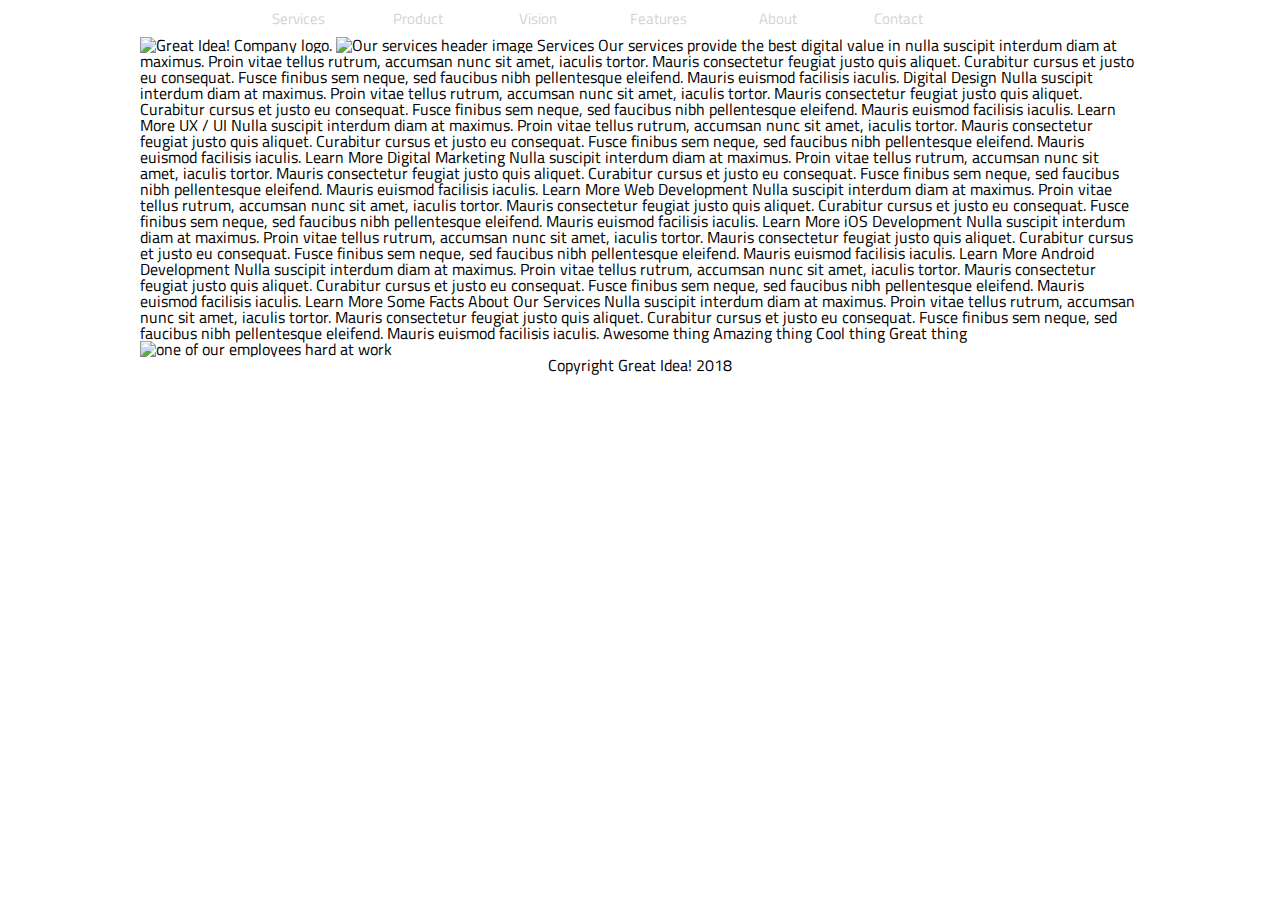
==== great-idea/services.html @ be80c482 "Navagation update" ====
<!doctype html>

<html lang="en">
<head>
  <meta charset="utf-8">

  <title>Great Idea!</title>

  <link href="https://fonts.googleapis.com/css?family=Bangers|Titillium+Web" rel="stylesheet">
  <link rel="stylesheet" href="css/index.css">

  <!--[if lt IE 9]>
    <script src="https://cdnjs.cloudflare.com/ajax/libs/html5shiv/3.7.3/html5shiv.js"></script>
  <![endif]-->
</head>

<body>
<div class="container"> 
  <nav> 
    <ul> 
    <li><a href="services.html">Services</a></li> 
    <li><a href="">Product</a></li>
    <li><a href="">Vision</a> </li>
    <li><a href="">Features</a> </li>
    <li><a href="">About</a></li>
    <li><a href="">Contact</a></li>    
  </ul>
</nav>
<img class="logo" src="img/logo.png" alt="Great Idea! Company logo.">


<img class="services-header-img" src="img/services-header.jpg" alt="Our services header image">

Services

Our services provide the best digital value in nulla suscipit interdum diam at maximus. Proin vitae tellus rutrum, accumsan nunc sit amet, iaculis tortor. Mauris consectetur feugiat justo quis aliquet. Curabitur cursus et justo eu consequat. Fusce finibus sem neque, sed faucibus nibh pellentesque eleifend. Mauris euismod facilisis iaculis.


Digital Design

Nulla suscipit interdum diam at maximus. Proin vitae tellus rutrum, accumsan nunc sit amet, iaculis tortor. Mauris consectetur feugiat justo quis aliquet. Curabitur cursus et justo eu consequat. Fusce finibus sem neque, sed faucibus nibh pellentesque
eleifend. Mauris euismod facilisis iaculis.

Learn More



UX / UI

Nulla suscipit interdum diam at maximus. Proin vitae tellus rutrum, accumsan nunc sit amet, iaculis tortor. Mauris consectetur feugiat justo quis aliquet. Curabitur cursus et justo eu consequat. Fusce finibus sem neque, sed faucibus nibh pellentesque
eleifend. Mauris euismod facilisis iaculis.

Learn More



Digital Marketing

Nulla suscipit interdum diam at maximus. Proin vitae tellus rutrum, accumsan nunc sit amet, iaculis tortor. Mauris consectetur feugiat justo quis aliquet. Curabitur cursus et justo eu consequat. Fusce finibus sem neque, sed faucibus nibh pellentesque
eleifend. Mauris euismod facilisis iaculis.

Learn More



Web Development

Nulla suscipit interdum diam at maximus. Proin vitae tellus rutrum, accumsan nunc sit amet, iaculis tortor. Mauris consectetur feugiat justo quis aliquet. Curabitur cursus et justo eu consequat. Fusce finibus sem neque, sed faucibus nibh pellentesque
eleifend. Mauris euismod facilisis iaculis.

Learn More



iOS Development

Nulla suscipit interdum diam at maximus. Proin vitae tellus rutrum, accumsan nunc sit amet, iaculis tortor. Mauris consectetur feugiat justo quis aliquet. Curabitur cursus et justo eu consequat. Fusce finibus sem neque, sed faucibus nibh pellentesque
eleifend. Mauris euismod facilisis iaculis.

Learn More



Android Development

Nulla suscipit interdum diam at maximus. Proin vitae tellus rutrum, accumsan nunc sit amet, iaculis tortor. Mauris consectetur feugiat justo quis aliquet. Curabitur cursus et justo eu consequat. Fusce finibus sem neque, sed faucibus nibh pellentesque
eleifend. Mauris euismod facilisis iaculis.

Learn More


Some Facts About Our Services

Nulla suscipit interdum diam at maximus. Proin vitae tellus rutrum, accumsan nunc sit amet, iaculis tortor. Mauris consectetur feugiat justo quis aliquet. Curabitur cursus et justo eu consequat. Fusce finibus sem neque, sed faucibus nibh pellentesque
eleifend. Mauris euismod facilisis iaculis.


Awesome thing
Amazing thing
Cool thing
Great thing

<img class="services-info-img" src="img/services-info.png" alt="one of our employees hard at work">

<footer>Copyright Great Idea! 2018</footer>

</div>

</body>

</html>
---- great-idea/css/index.css ----
/* http://meyerweb.com/eric/tools/css/reset/ 
   v2.0 | 20110126
   License: none (public domain)
*/

html, body, div, span, applet, object, iframe,
h1, h2, h3, h4, h5, h6, p, blockquote, pre,
a, abbr, acronym, address, big, cite, code,
del, dfn, em, img, ins, kbd, q, s, samp,
small, strike, strong, sub, sup, tt, var,
b, u, i, center,
dl, dt, dd, ol, ul, li,
fieldset, form, label, legend,
table, caption, tbody, tfoot, thead, tr, th, td,
article, aside, canvas, details, embed, 
figure, figcaption, footer, header, hgroup, 
menu, nav, output, ruby, section, summary,
time, mark, audio, video {
	margin: 0;
	padding: 0;
	border: 0;
	font-size: 100%;
	font: inherit;
	vertical-align: baseline;
}
/* HTML5 display-role reset for older browsers */
article, aside, details, figcaption, figure, 
footer, header, hgroup, menu, nav, section {
	display: block;
}
body {
	line-height: 1;
}
ol, ul {
	list-style: none;
}
blockquote, q {
	quotes: none;
}
blockquote:before, blockquote:after,
q:before, q:after {
	content: '';
	content: none;
}
table {
	border-collapse: collapse;
	border-spacing: 0;
}

/* Set every element's box-sizing to border-box */
* {
    box-sizing: border-box;
}

html, body {
    height: 100%;
    font-family: 'Titillium Web', sans-serif;
}

h1, h2, h3, h4, h5 {
    font-family: 'Bangers', cursive;
    letter-spacing: 1px;
    margin-bottom: 15px;
}

/* Copy and paste your work from yesterday here and start to refactor into flexbox */
.container {
	width: 1000px;
	margin: auto;

}

header nav { 
	display: inline-block;
}

li a {
	color: lightgray;
	text-decoration: none;
	font-size:15px;
}
nav ul {
	width:800px;
	margin: 0 auto;
}

nav li {
	line-height: 37px;
	text-align: center;
	width: 116px;
	display: inline-block;
  }

.quote {
	text-align: center;
	font-size: 60px;
	padding: 50px;
	margin: 45px;
	display: inline-block;
	box-sizing: border-box;
	vertical-align: top;
}

img .logo {
	position: relative;
	vertical-align: middle;
	margin: -50px;
}
div .snip {
	padding: 50px;
	margin: 20px;
	display: inline-block;
}

footer {
	text-align: center;
}

address {
	height: 150px;
	width: 0 auto;
	display: block;
	margin: 30px;
}

.logo { 
	display: inline-block;
}

#features {
	width:450px;
	height: 100px;
	padding: 30px;
	display: inline-block;
	box-sizing: border-box;
}

#about {
	width:450px;
	height: 100px;
	padding:30px;
	border: 20px;
	display: inline-block;
	box-sizing: border-box;
}

#services{
	width:300px;
	height: 100px;
	padding: 30px;
	display: inline-block;
	box-sizing: border-box;
}

#product {
	width:300px;
	height: 100px;
	padding:30px;
	display: inline-block;
	box-sizing: border-box;
}

#vision {
	width:300px;
	height: 100px;
	padding: 30px;
	display: inline-block;
	box-sizing: border-box;
}

.middle-img {
	/* T R B L */
	margin: 30px 0px 0px 30px;
}

.bottom-section {
	align-content: center;
}

.wrapper {
	border-top: 2px solid black;
	width: 90%;
	/* T R B L */
	margin: 0px 0px 0px 30px
}

.wrapper2 {
	border-top: 2px solid black;
	width: 90%;
	/* T R B L */
	margin: 30px 0 0 30px
}
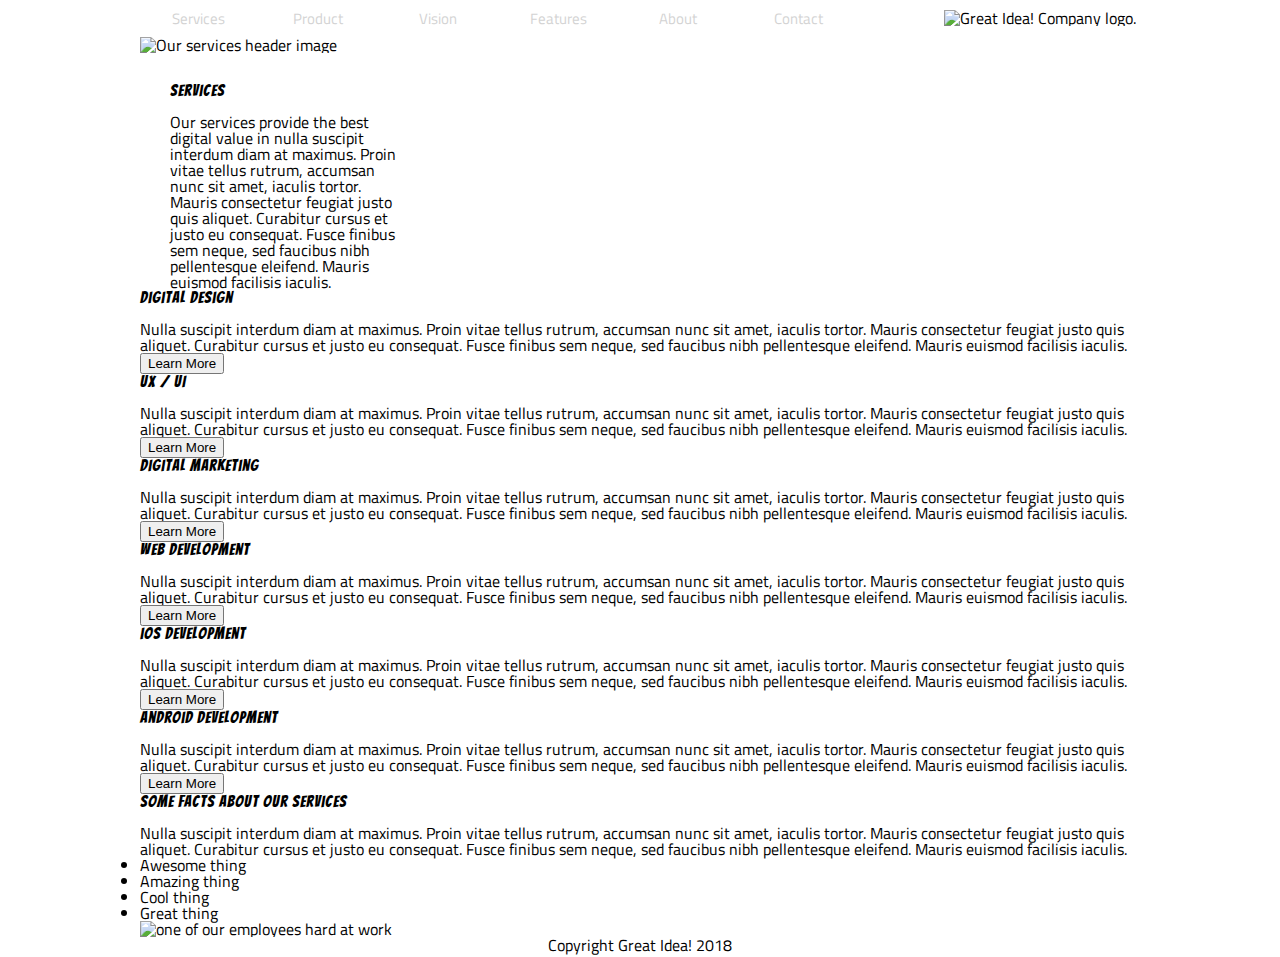
==== commit f192d60a: "Added h2 tags and section tags" ====
--- a/great-idea/services.html
+++ b/great-idea/services.html
@@ -15,7 +15,8 @@
 </head>
 
 <body>
-<div class="container"> 
+<div class="container">  
+  <header>
   <nav> 
     <ul> 
     <li><a href="services.html">Services</a></li> 
@@ -27,78 +28,87 @@
   </ul>
 </nav>
 <img class="logo" src="img/logo.png" alt="Great Idea! Company logo.">
-
+</header>
 
 <img class="services-header-img" src="img/services-header.jpg" alt="Our services header image">
 
-Services
+<div>
+  <section id="services"> 
+<h2>Services</h2>
+Our services provide the best digital value in nulla suscipit interdum diam at maximus. Proin vitae tellus rutrum, accumsan nunc sit amet, iaculis tortor. Mauris consectetur feugiat justo quis aliquet. Curabitur cursus et justo eu consequat. Fusce finibus sem neque, sed faucibus nibh pellentesque eleifend. Mauris euismod facilisis iaculis.
+</section>
+</div>
 
-Our services provide the best digital value in nulla suscipit interdum diam at maximus. Proin vitae tellus rutrum, accumsan nunc sit amet, iaculis tortor. Mauris consectetur feugiat justo quis aliquet. Curabitur cursus et justo eu consequat. Fusce finibus sem neque, sed faucibus nibh pellentesque eleifend. Mauris euismod facilisis iaculis.
+<section id="Digital Design"> 
+<h2>Digital Design</h2>
+
+Nulla suscipit interdum diam at maximus. Proin vitae tellus rutrum, accumsan nunc sit amet, iaculis tortor. Mauris consectetur feugiat justo quis aliquet. Curabitur cursus et justo eu consequat. Fusce finibus sem neque, sed faucibus nibh pellentesque
+eleifend. Mauris euismod facilisis iaculis.
+</section>
+
+<button>Learn More</button>  
 
 
-Digital Design
+
+<section id="UX / UI">
+
+ <h3>UX / UI</h3> 
+
+Nulla suscipit interdum diam at maximus. Proin vitae tellus rutrum, accumsan nunc sit amet, iaculis tortor. Mauris consectetur feugiat justo quis aliquet. Curabitur cursus et justo eu consequat. Fusce finibus sem neque, sed faucibus nibh pellentesque
+eleifend. Mauris euismod facilisis iaculis.
+</section>
+<button> Learn More </button>
+
+
+<section id="Digital Marketing">
+  <h3>Digital Marketing</h3>
+
+Nulla suscipit interdum diam at maximus. Proin vitae tellus rutrum, accumsan nunc sit amet, iaculis tortor. Mauris consectetur feugiat justo quis aliquet. Curabitur cursus et justo eu consequat. Fusce finibus sem neque, sed faucibus nibh pellentesque
+eleifend. Mauris euismod facilisis iaculis.
+</section>
+<button> Learn More </button>
+
+
+<section id="Web Development "> 
+<h3> Web Development </h3>
 
 Nulla suscipit interdum diam at maximus. Proin vitae tellus rutrum, accumsan nunc sit amet, iaculis tortor. Mauris consectetur feugiat justo quis aliquet. Curabitur cursus et justo eu consequat. Fusce finibus sem neque, sed faucibus nibh pellentesque
 eleifend. Mauris euismod facilisis iaculis.
 
-Learn More
+<button>Learn More</button>
 
+</section>
 
+<section> 
 
-UX / UI
+ <h3>iOS Development</h3>
 
 Nulla suscipit interdum diam at maximus. Proin vitae tellus rutrum, accumsan nunc sit amet, iaculis tortor. Mauris consectetur feugiat justo quis aliquet. Curabitur cursus et justo eu consequat. Fusce finibus sem neque, sed faucibus nibh pellentesque
 eleifend. Mauris euismod facilisis iaculis.
 
-Learn More
+<button>Learn More </button>
+</section>
 
-
-
-Digital Marketing
+<section id="Android Development "> 
+<h3> Android Development </h3>
 
 Nulla suscipit interdum diam at maximus. Proin vitae tellus rutrum, accumsan nunc sit amet, iaculis tortor. Mauris consectetur feugiat justo quis aliquet. Curabitur cursus et justo eu consequat. Fusce finibus sem neque, sed faucibus nibh pellentesque
 eleifend. Mauris euismod facilisis iaculis.
 
-Learn More
+<button> Learn More</button>
+</section>
 
-
-
-Web Development
+<section id="Some Facts About Our Services "> 
+<h2> Some Facts About Our Services </h2>
 
 Nulla suscipit interdum diam at maximus. Proin vitae tellus rutrum, accumsan nunc sit amet, iaculis tortor. Mauris consectetur feugiat justo quis aliquet. Curabitur cursus et justo eu consequat. Fusce finibus sem neque, sed faucibus nibh pellentesque
 eleifend. Mauris euismod facilisis iaculis.
+</section>
 
-Learn More
-
-
-
-iOS Development
-
-Nulla suscipit interdum diam at maximus. Proin vitae tellus rutrum, accumsan nunc sit amet, iaculis tortor. Mauris consectetur feugiat justo quis aliquet. Curabitur cursus et justo eu consequat. Fusce finibus sem neque, sed faucibus nibh pellentesque
-eleifend. Mauris euismod facilisis iaculis.
-
-Learn More
-
-
-
-Android Development
-
-Nulla suscipit interdum diam at maximus. Proin vitae tellus rutrum, accumsan nunc sit amet, iaculis tortor. Mauris consectetur feugiat justo quis aliquet. Curabitur cursus et justo eu consequat. Fusce finibus sem neque, sed faucibus nibh pellentesque
-eleifend. Mauris euismod facilisis iaculis.
-
-Learn More
-
-
-Some Facts About Our Services
-
-Nulla suscipit interdum diam at maximus. Proin vitae tellus rutrum, accumsan nunc sit amet, iaculis tortor. Mauris consectetur feugiat justo quis aliquet. Curabitur cursus et justo eu consequat. Fusce finibus sem neque, sed faucibus nibh pellentesque
-eleifend. Mauris euismod facilisis iaculis.
-
-
-Awesome thing
-Amazing thing
-Cool thing
-Great thing
+<li>Awesome thing</li>
+<li>Amazing thing</li>
+<li>Cool thing</li>
+<li>Great thing</li>
 
 <img class="services-info-img" src="img/services-info.png" alt="one of our employees hard at work">
 
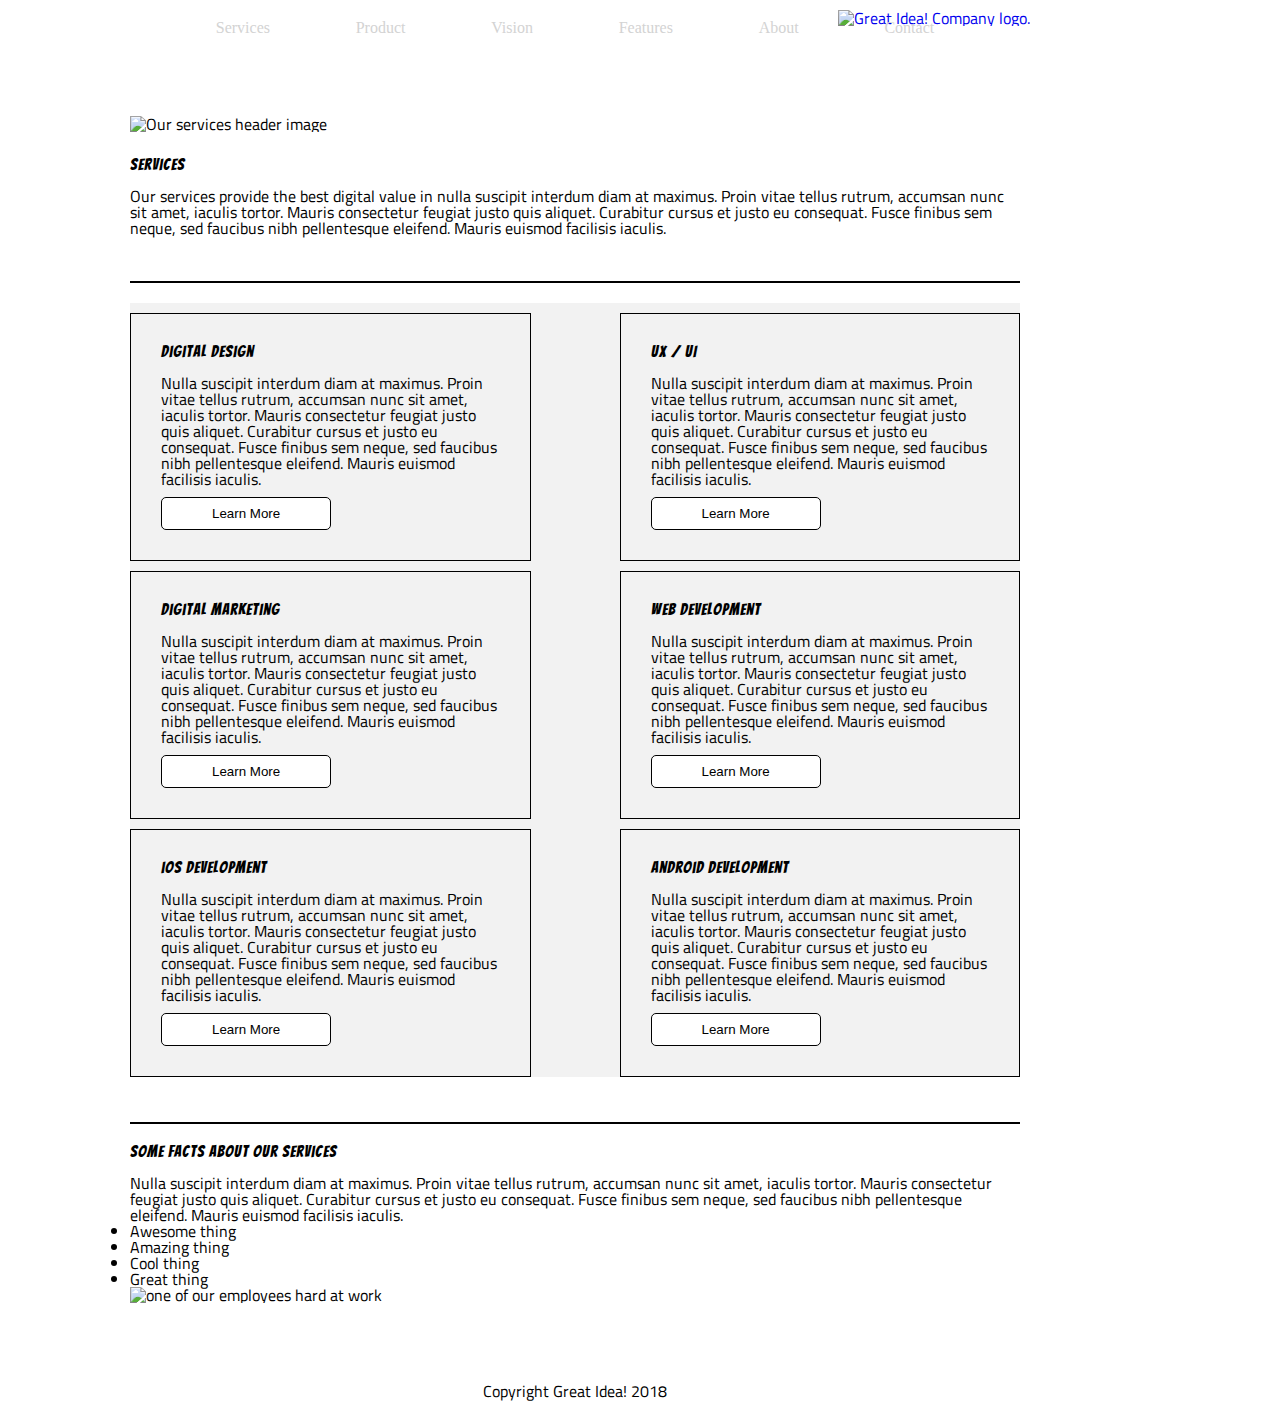
==== commit 23320a33: "Add files via upload" ====
--- a/great-idea/services.html
+++ b/great-idea/services.html
@@ -1,121 +1,138 @@
-<!doctype html>
+<!DOCTYPE html>
+<html lang="en">
+  <head>
+    <meta charset="utf-8" />
+    <title>Great Idea!</title>
+    <link
+      href="https://fonts.googleapis.com/css?family=Bangers|Titillium+Web"
+      rel="stylesheet"
+    />
+    <link rel="stylesheet" href="css/index.css" />
+    <!--[if lt IE 9]>
+      <script src="https://cdnjs.cloudflare.com/ajax/libs/html5shiv/3.7.3/html5shiv.js"></script>
+    <![endif]-->
+  </head>
+  <body>
+    <a href="index.html"
+      ><img class="logo" src="img/logo.png" alt="Great Idea! Company logo." />
+    </a>
+    <nav>
+      <a href="#">Services</a>
+      <a href="#">Product</a>
+      <a href="">Vision</a>
+      <a href="">Features</a>
+      <a href="">About</a>
+      <a href="">Contact</a>
+    </nav>
+    <img
+      class="services-header-img"
+      src="img/services-header.jpg"
+      alt="Our services header image"
+    />
+    <div class="service">
+      <h1>Services</h1>
+      <p>
+        Our services provide the best digital value in nulla suscipit interdum
+        diam at maximus. Proin vitae tellus rutrum, accumsan nunc sit amet,
+        iaculis tortor. Mauris consectetur feugiat justo quis aliquet. Curabitur
+        cursus et justo eu consequat. Fusce finibus sem neque, sed faucibus nibh
+        pellentesque eleifend. Mauris euismod facilisis iaculis.
+      </p>
+    </div>
+    <hr />
+    <section class="container">
+      <div>
+        <h2>Digital Design</h2>
+        <p>
+          Nulla suscipit interdum diam at maximus. Proin vitae tellus rutrum,
+          accumsan nunc sit amet, iaculis tortor. Mauris consectetur feugiat
+          justo quis aliquet. Curabitur cursus et justo eu consequat. Fusce
+          finibus sem neque, sed faucibus nibh pellentesque eleifend. Mauris
+          euismod facilisis iaculis.
+        </p>
+        <button>Learn More</button>
+      </div>
+      <div>
+        <h2>UX / UI</h2>
+        <p>
+          Nulla suscipit interdum diam at maximus. Proin vitae tellus rutrum,
+          accumsan nunc sit amet, iaculis tortor. Mauris consectetur feugiat
+          justo quis aliquet. Curabitur cursus et justo eu consequat. Fusce
+          finibus sem neque, sed faucibus nibh pellentesque eleifend. Mauris
+          euismod facilisis iaculis.
+        </p>
+        <button>Learn More</button>
+      </div>
+      <div>
+        <h2>Digital Marketing</h2>
+        <p>
+          Nulla suscipit interdum diam at maximus. Proin vitae tellus rutrum,
+          accumsan nunc sit amet, iaculis tortor. Mauris consectetur feugiat
+          justo quis aliquet. Curabitur cursus et justo eu consequat. Fusce
+          finibus sem neque, sed faucibus nibh pellentesque eleifend. Mauris
+          euismod facilisis iaculis.
+        </p>
+        <button>Learn More</button>
+      </div>
+      <div>
+        <h2>Web Development</h2>
+        <p>
+          Nulla suscipit interdum diam at maximus. Proin vitae tellus rutrum,
+          accumsan nunc sit amet, iaculis tortor. Mauris consectetur feugiat
+          justo quis aliquet. Curabitur cursus et justo eu consequat. Fusce
+          finibus sem neque, sed faucibus nibh pellentesque eleifend. Mauris
+          euismod facilisis iaculis.
+        </p>
+        <button>Learn More</button>
+      </div>
+      <div>
+        <h2>iOS Development</h2>
+        <p>
+          Nulla suscipit interdum diam at maximus. Proin vitae tellus rutrum,
+          accumsan nunc sit amet, iaculis tortor. Mauris consectetur feugiat
+          justo quis aliquet. Curabitur cursus et justo eu consequat. Fusce
+          finibus sem neque, sed faucibus nibh pellentesque eleifend. Mauris
+          euismod facilisis iaculis.
+        </p>
+        <button>Learn More</button>
+      </div>
+      <div>
+        <h2>Android Development</h2>
+        <p>
+          Nulla suscipit interdum diam at maximus. Proin vitae tellus rutrum,
+          accumsan nunc sit amet, iaculis tortor. Mauris consectetur feugiat
+          justo quis aliquet. Curabitur cursus et justo eu consequat. Fusce
+          finibus sem neque, sed faucibus nibh pellentesque eleifend. Mauris
+          euismod facilisis iaculis.
+        </p>
+        <button>Learn More</button>
+      </div>
+    </section>
+    <hr />
+    <div class="Bottom">
+      <div class="Facts">
+        <h2>Some Facts About Our Services</h2>
+        <p>
+          Nulla suscipit interdum diam at maximus. Proin vitae tellus rutrum,
+          accumsan nunc sit amet, iaculis tortor. Mauris consectetur feugiat
+          justo quis aliquet. Curabitur cursus et justo eu consequat. Fusce
+          finibus sem neque, sed faucibus nibh pellentesque eleifend. Mauris
+          euismod facilisis iaculis.
+        </p>
 
-<html lang="en">
-<head>
-  <meta charset="utf-8">
+        <li>Awesome thing</li>
+        <li>Amazing thing</li>
+        <li>Cool thing</li>
+        <li>Great thing</li>
+      </div>
 
-  <title>Great Idea!</title>
-
-  <link href="https://fonts.googleapis.com/css?family=Bangers|Titillium+Web" rel="stylesheet">
-  <link rel="stylesheet" href="css/index.css">
-
-  <!--[if lt IE 9]>
-    <script src="https://cdnjs.cloudflare.com/ajax/libs/html5shiv/3.7.3/html5shiv.js"></script>
-  <![endif]-->
-</head>
-
-<body>
-<div class="container">  
-  <header>
-  <nav> 
-    <ul> 
-    <li><a href="services.html">Services</a></li> 
-    <li><a href="">Product</a></li>
-    <li><a href="">Vision</a> </li>
-    <li><a href="">Features</a> </li>
-    <li><a href="">About</a></li>
-    <li><a href="">Contact</a></li>    
-  </ul>
-</nav>
-<img class="logo" src="img/logo.png" alt="Great Idea! Company logo.">
-</header>
-
-<img class="services-header-img" src="img/services-header.jpg" alt="Our services header image">
-
-<div>
-  <section id="services"> 
-<h2>Services</h2>
-Our services provide the best digital value in nulla suscipit interdum diam at maximus. Proin vitae tellus rutrum, accumsan nunc sit amet, iaculis tortor. Mauris consectetur feugiat justo quis aliquet. Curabitur cursus et justo eu consequat. Fusce finibus sem neque, sed faucibus nibh pellentesque eleifend. Mauris euismod facilisis iaculis.
-</section>
-</div>
-
-<section id="Digital Design"> 
-<h2>Digital Design</h2>
-
-Nulla suscipit interdum diam at maximus. Proin vitae tellus rutrum, accumsan nunc sit amet, iaculis tortor. Mauris consectetur feugiat justo quis aliquet. Curabitur cursus et justo eu consequat. Fusce finibus sem neque, sed faucibus nibh pellentesque
-eleifend. Mauris euismod facilisis iaculis.
-</section>
-
-<button>Learn More</button>  
-
-
-
-<section id="UX / UI">
-
- <h3>UX / UI</h3> 
-
-Nulla suscipit interdum diam at maximus. Proin vitae tellus rutrum, accumsan nunc sit amet, iaculis tortor. Mauris consectetur feugiat justo quis aliquet. Curabitur cursus et justo eu consequat. Fusce finibus sem neque, sed faucibus nibh pellentesque
-eleifend. Mauris euismod facilisis iaculis.
-</section>
-<button> Learn More </button>
-
-
-<section id="Digital Marketing">
-  <h3>Digital Marketing</h3>
-
-Nulla suscipit interdum diam at maximus. Proin vitae tellus rutrum, accumsan nunc sit amet, iaculis tortor. Mauris consectetur feugiat justo quis aliquet. Curabitur cursus et justo eu consequat. Fusce finibus sem neque, sed faucibus nibh pellentesque
-eleifend. Mauris euismod facilisis iaculis.
-</section>
-<button> Learn More </button>
-
-
-<section id="Web Development "> 
-<h3> Web Development </h3>
-
-Nulla suscipit interdum diam at maximus. Proin vitae tellus rutrum, accumsan nunc sit amet, iaculis tortor. Mauris consectetur feugiat justo quis aliquet. Curabitur cursus et justo eu consequat. Fusce finibus sem neque, sed faucibus nibh pellentesque
-eleifend. Mauris euismod facilisis iaculis.
-
-<button>Learn More</button>
-
-</section>
-
-<section> 
-
- <h3>iOS Development</h3>
-
-Nulla suscipit interdum diam at maximus. Proin vitae tellus rutrum, accumsan nunc sit amet, iaculis tortor. Mauris consectetur feugiat justo quis aliquet. Curabitur cursus et justo eu consequat. Fusce finibus sem neque, sed faucibus nibh pellentesque
-eleifend. Mauris euismod facilisis iaculis.
-
-<button>Learn More </button>
-</section>
-
-<section id="Android Development "> 
-<h3> Android Development </h3>
-
-Nulla suscipit interdum diam at maximus. Proin vitae tellus rutrum, accumsan nunc sit amet, iaculis tortor. Mauris consectetur feugiat justo quis aliquet. Curabitur cursus et justo eu consequat. Fusce finibus sem neque, sed faucibus nibh pellentesque
-eleifend. Mauris euismod facilisis iaculis.
-
-<button> Learn More</button>
-</section>
-
-<section id="Some Facts About Our Services "> 
-<h2> Some Facts About Our Services </h2>
-
-Nulla suscipit interdum diam at maximus. Proin vitae tellus rutrum, accumsan nunc sit amet, iaculis tortor. Mauris consectetur feugiat justo quis aliquet. Curabitur cursus et justo eu consequat. Fusce finibus sem neque, sed faucibus nibh pellentesque
-eleifend. Mauris euismod facilisis iaculis.
-</section>
-
-<li>Awesome thing</li>
-<li>Amazing thing</li>
-<li>Cool thing</li>
-<li>Great thing</li>
-
-<img class="services-info-img" src="img/services-info.png" alt="one of our employees hard at work">
-
-<footer>Copyright Great Idea! 2018</footer>
-
-</div>
-
-</body>
-
-</html>+      <img
+        class="services-info-img"
+        src="img/services-info.png"
+        alt="one of our
+      employees hard at work"
+      />
+    </div>
+    <footer>Copyright Great Idea! 2018</footer>
+  </body>
+</html>
--- a/great-idea/css/index.css
+++ b/great-idea/css/index.css
@@ -3,190 +3,261 @@
    License: none (public domain)
 */
 
-html, body, div, span, applet, object, iframe,
-h1, h2, h3, h4, h5, h6, p, blockquote, pre,
-a, abbr, acronym, address, big, cite, code,
-del, dfn, em, img, ins, kbd, q, s, samp,
-small, strike, strong, sub, sup, tt, var,
-b, u, i, center,
-dl, dt, dd, ol, ul, li,
-fieldset, form, label, legend,
-table, caption, tbody, tfoot, thead, tr, th, td,
-article, aside, canvas, details, embed, 
-figure, figcaption, footer, header, hgroup, 
-menu, nav, output, ruby, section, summary,
-time, mark, audio, video {
-	margin: 0;
-	padding: 0;
-	border: 0;
-	font-size: 100%;
-	font: inherit;
-	vertical-align: baseline;
+html,
+body,
+div,
+span,
+applet,
+object,
+iframe,
+h1,
+h2,
+h3,
+h4,
+h5,
+h6,
+p,
+blockquote,
+pre,
+a,
+abbr,
+acronym,
+address,
+big,
+cite,
+code,
+del,
+dfn,
+em,
+img,
+ins,
+kbd,
+q,
+s,
+samp,
+small,
+strike,
+strong,
+sub,
+sup,
+tt,
+var,
+b,
+u,
+i,
+center,
+dl,
+dt,
+dd,
+ol,
+ul,
+li,
+fieldset,
+form,
+label,
+legend,
+table,
+caption,
+tbody,
+tfoot,
+thead,
+tr,
+th,
+td,
+article,
+aside,
+canvas,
+details,
+embed,
+figure,
+figcaption,
+footer,
+header,
+hgroup,
+menu,
+nav,
+output,
+ruby,
+section,
+summary,
+time,
+mark,
+audio,
+video {
+  margin: 0;
+  padding: 0;
+  border: 0;
+  font-size: 100%;
+  font: inherit;
+  vertical-align: baseline;
 }
 /* HTML5 display-role reset for older browsers */
-article, aside, details, figcaption, figure, 
-footer, header, hgroup, menu, nav, section {
-	display: block;
+article,
+aside,
+details,
+figcaption,
+figure,
+footer,
+header,
+hgroup,
+menu,
+nav,
+section {
+  display: block;
 }
 body {
-	line-height: 1;
-}
-ol, ul {
-	list-style: none;
-}
-blockquote, q {
-	quotes: none;
-}
-blockquote:before, blockquote:after,
-q:before, q:after {
-	content: '';
-	content: none;
+  line-height: 1;
+}
+ol,
+ul {
+  list-style: none;
+}
+blockquote,
+q {
+  quotes: none;
+}
+blockquote:before,
+blockquote:after,
+q:before,
+q:after {
+  content: "";
+  content: none;
 }
 table {
-	border-collapse: collapse;
-	border-spacing: 0;
+  border-collapse: collapse;
+  border-spacing: 0;
 }
 
 /* Set every element's box-sizing to border-box */
 * {
-    box-sizing: border-box;
-}
-
-html, body {
-    height: 100%;
-    font-family: 'Titillium Web', sans-serif;
-}
-
-h1, h2, h3, h4, h5 {
-    font-family: 'Bangers', cursive;
-    letter-spacing: 1px;
-    margin-bottom: 15px;
+  box-sizing: border-box;
+}
+
+html,
+body {
+  height: 100%;
+  font-family: "Titillium Web", sans-serif;
+}
+
+h1,
+h2,
+h3,
+h4,
+h5 {
+  font-family: "Bangers", cursive;
+  letter-spacing: 1px;
+  margin-bottom: 15px;
 }
 
 /* Copy and paste your work from yesterday here and start to refactor into flexbox */
+body {
+  width: 890px;
+  margin: 20px 10px 0px 130px;
+}
+nav {
+  display: flex;
+  justify-content: space-evenly;
+  align-items: flex-start;
+}
+nav a {
+  color: lightgrey;
+  margin-bottom: 30px;
+  text-decoration: none;
+  font-family: Georgia, "Times New Roman", Times, serif;
+  transition: 0.1s linear;
+  border-radius: 5px;
+}
+
+.logo {
+  float: right;
+  margin: -10px;
+}
+
+header h1 {
+  font-size: 80px;
+  width: 300px;
+  text-align: center;
+  margin: 50px 140px 5px 20px;
+  float: left;
+}
+button {
+  border: 1px solid #000;
+  padding: 8px 50px;
+  background-color: white;
+  transition: 0.1s linear;
+}
+button:hover {
+  background-color: #000;
+  color: white;
+  padding: 20px;
+  transition: 0.1s linear;
+  border-radius: 5px;
+}
+hr {
+  margin: 45px 0px 20px 0px;
+  border: 1px solid #000;
+}
+.top-content {
+  display: flex;
+}
+.middle-img {
+  margin: 30px 0px;
+}
+.bottom-content {
+  display: flex;
+}
+.contact {
+  width: 200px;
+  margin-top: 45px;
+}
+.contact p {
+  margin-top: 20px;
+}
+footer {
+  text-align: center;
+  margin: 80px;
+}
+.services-header-img {
+  margin-top: 50px;
+}
+.service {
+  margin: 25px 0px 0px 0px;
+}
 .container {
-	width: 1000px;
-	margin: auto;
-
-}
-
-header nav { 
-	display: inline-block;
-}
-
-li a {
-	color: lightgray;
-	text-decoration: none;
-	font-size:15px;
-}
-nav ul {
-	width:800px;
-	margin: 0 auto;
-}
-
-nav li {
-	line-height: 37px;
-	text-align: center;
-	width: 116px;
-	display: inline-block;
-  }
-
-.quote {
-	text-align: center;
-	font-size: 60px;
-	padding: 50px;
-	margin: 45px;
-	display: inline-block;
-	box-sizing: border-box;
-	vertical-align: top;
-}
-
-img .logo {
-	position: relative;
-	vertical-align: middle;
-	margin: -50px;
-}
-div .snip {
-	padding: 50px;
-	margin: 20px;
-	display: inline-block;
-}
-
-footer {
-	text-align: center;
-}
-
-address {
-	height: 150px;
-	width: 0 auto;
-	display: block;
-	margin: 30px;
-}
-
-.logo { 
-	display: inline-block;
-}
-
-#features {
-	width:450px;
-	height: 100px;
-	padding: 30px;
-	display: inline-block;
-	box-sizing: border-box;
-}
-
-#about {
-	width:450px;
-	height: 100px;
-	padding:30px;
-	border: 20px;
-	display: inline-block;
-	box-sizing: border-box;
-}
-
-#services{
-	width:300px;
-	height: 100px;
-	padding: 30px;
-	display: inline-block;
-	box-sizing: border-box;
-}
-
-#product {
-	width:300px;
-	height: 100px;
-	padding:30px;
-	display: inline-block;
-	box-sizing: border-box;
-}
-
-#vision {
-	width:300px;
-	height: 100px;
-	padding: 30px;
-	display: inline-block;
-	box-sizing: border-box;
-}
-
-.middle-img {
-	/* T R B L */
-	margin: 30px 0px 0px 30px;
-}
-
-.bottom-section {
-	align-content: center;
-}
-
-.wrapper {
-	border-top: 2px solid black;
-	width: 90%;
-	/* T R B L */
-	margin: 0px 0px 0px 30px
-}
-
-.wrapper2 {
-	border-top: 2px solid black;
-	width: 90%;
-	/* T R B L */
-	margin: 30px 0 0 30px
-}+  display: flex;
+  flex-wrap: wrap;
+  justify-content: space-between;
+  background-color: #f2f2f2;
+}
+.container div {
+  width: 45%;
+  padding: 30px;
+  border: 1px solid #000;
+  margin-top: 10px;
+}
+button {
+  margin-top: 10px;
+  border-radius: 5px;
+}
+
+.bottom {
+  display: flex;
+  flex-wrap: wrap;
+  justify-content: space-between;
+}
+
+.facts {
+  width: 400px;
+  margin: 30px;
+}
+.facts p {
+  margin-bottom: 20px;
+}
+
+.facts li {
+  line-height: 1.8;
+}
+.footer {
+  margin: 150px 0px 10px 100px;
+  text-align: center;
+}
